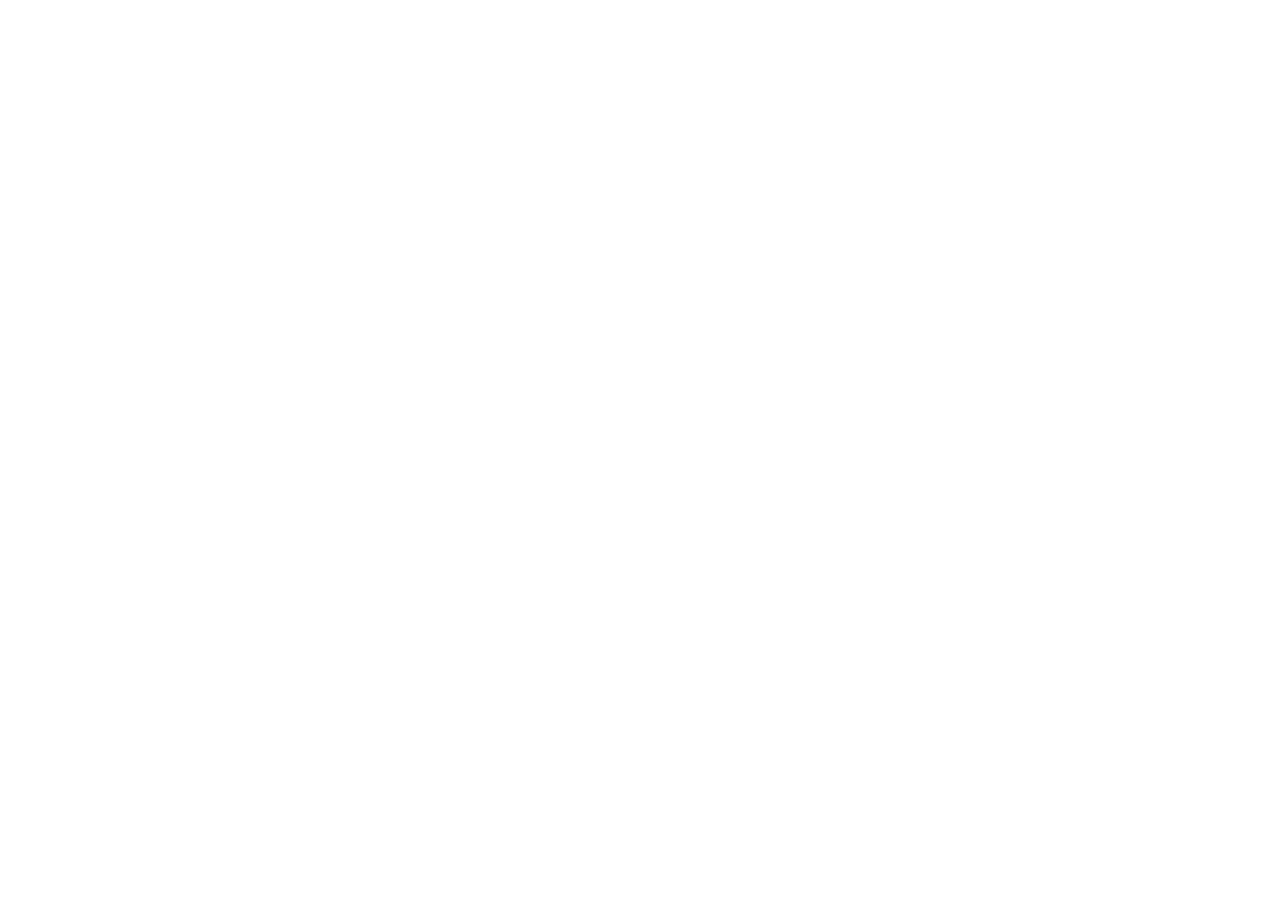
==== ustourismania/index2.html @ affaf20e "More files added" ====
<!DOCTYPE html>
<html lang="en">
<head>
    <meta charset="UTF-8">
    <title>Title</title>
    <link href="bootstrap/css/bootstrap.css" rel="stylesheet" />
    <link href="MYCSS/cssindex2.css" rel="stylesheet" />
    <script src="scripts/jquery-3.1.1.min.js"></script>
    <script src="bootstrap/js/bootstrap.js"></script>
</head>
<body>

       <!--<div class = "tile">

           <div class = "text">
             <p>hello world</p>
           </div>
           <img id="image" src="IMAGES/boat.jpg">

       </div>-->




</body>
</html>
---- ustourismania/MYCSS/cssindex2.css ----
.tile {
  height: 200px;
  width:200px;
    /*border: 8px solid blue;*/
}


.tile #image{
    position:static;
    height:200px;
  width:inherit;
    /*z-index: -1;*/

}

.tile .text{
    position:static;
    /*border: 1px solid green;*/
    width:inherit;
    height:10%;
    background-color:transparent;


}

.tile .text p{
    border: 3px solid transparent;
    width:inherit;
    background-color:darkgray;
    position:relative;
    top:950%;
    text-align:left;
    opacity: 0.5;
}
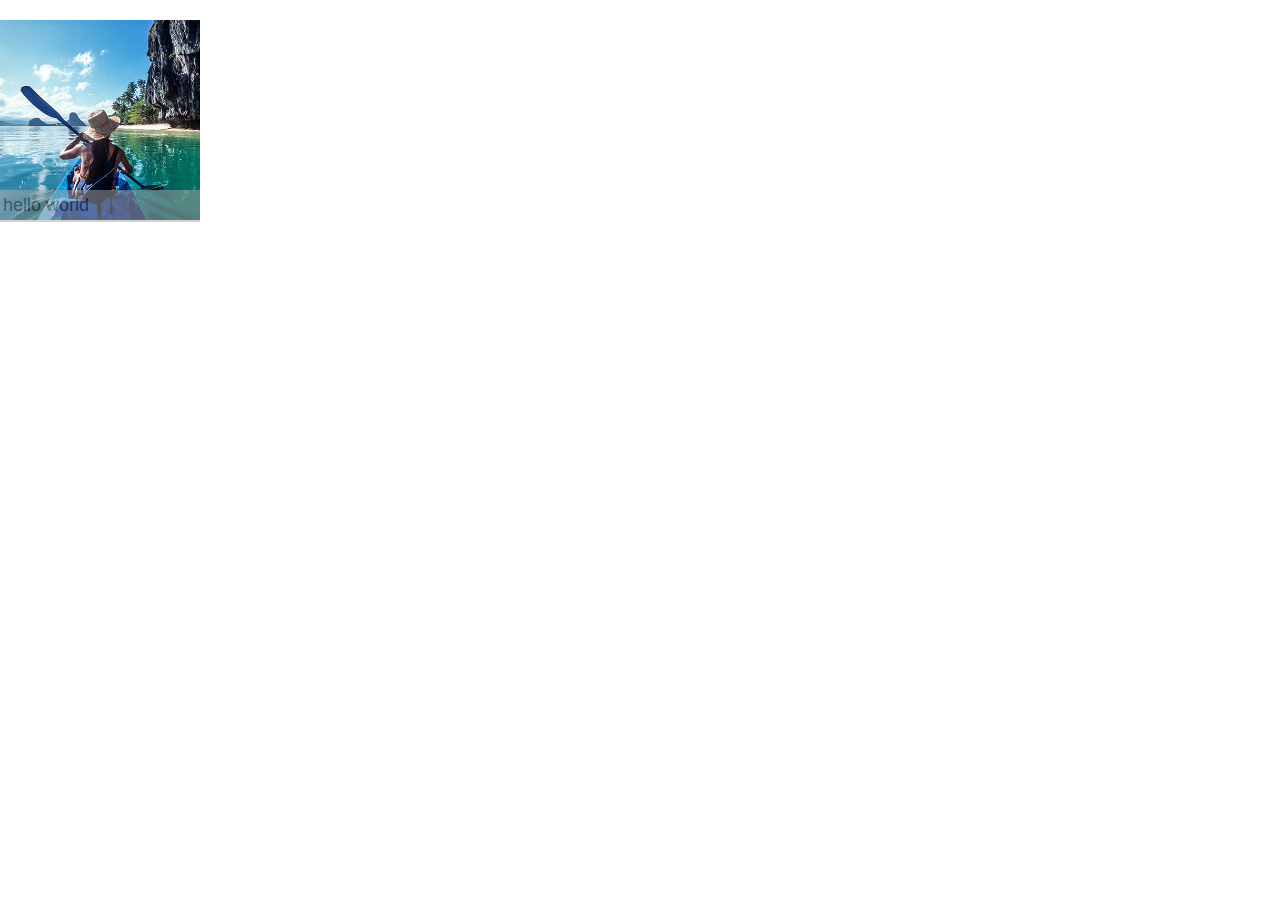
==== commit 990c6131: "position removed" ====
--- a/ustourismania/index2.html
+++ b/ustourismania/index2.html
@@ -5,19 +5,20 @@
     <title>Title</title>
     <link href="bootstrap/css/bootstrap.css" rel="stylesheet" />
     <link href="MYCSS/cssindex2.css" rel="stylesheet" />
-    <script src="scripts/jquery-3.1.1.min.js"></script>
+    <script src="scripts/jquery-3.1.1.min.js" defer></script>
+    <script type = "text/javascript" src="scripts/homepagescripts.js" defer></script>
     <script src="bootstrap/js/bootstrap.js"></script>
 </head>
 <body>
 
-       <!--<div class = "tile">
+     <div class = "tile">
 
            <div class = "text">
              <p>hello world</p>
            </div>
-           <img id="image" src="IMAGES/boat.jpg">
+           <img id="image" src="IMAGES/boat.jpg" onload="changeStripesWidth()">
 
-       </div>-->
+       </div>
 
 
 
